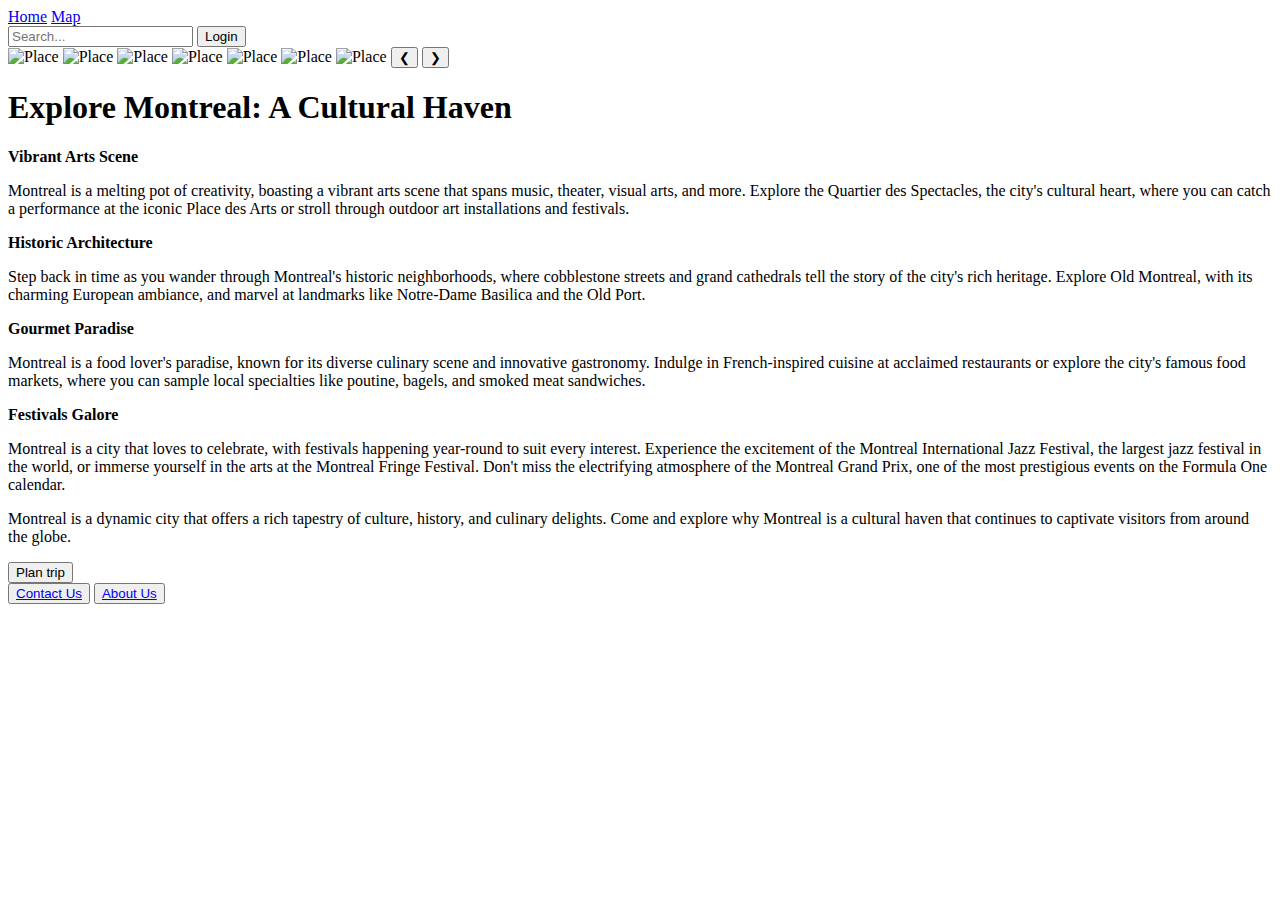
==== destination/montreal.html @ f5277ea0 "intial commits" ====
<!DOCTYPE html>
<html lang="en">
  <head>
    <meta charset="UTF-8" />
    <meta name="viewport" content="width=device-width, initial-scale=1.0" />
    <title>Place Details</title>
    <link rel="stylesheet" href="../assets/Css/style.css" />
    <link
      rel="stylesheet"
      href="https://cdnjs.cloudflare.com/ajax/libs/font-awesome/6.5.2/css/all.min.css"
      integrity="sha512-SnH5WK+bZxgPHs44uWIX+LLJAJ9/2PkPKZ5QiAj6Ta86w+fsb2TkcmfRyVX3pBnMFcV7oQPJkl9QevSCWr3W6A=="
      crossorigin="anonymous"
      referrerpolicy="no-referrer"
    />
  </head>
  <body>
    <!-- Navbar -->
    <nav class="navbar">
      <div class="navbar-left">
        <a href="../index.html">Home</a>
        <a href="../maps.html">Map</a>
      </div>
      <div class="navbar-right">
        <input type="text" placeholder="Search..." />
        <button>Login</button>
      </div>
    </nav>

    <!-- Main Section -->
    <main class="main-detail-section">
      <div class="carousel">
        <img src="../assets/images/montreal/montreal1.jpg" alt="Place" />
        <img
          src="../assets/images/montreal/montreal2.jpg"
          alt="Place"
          class="hidden"
        />
        <img
          src="../assets/images/montreal/montreal3.jpg"
          alt="Place"
          class="hidden"
        />
        <img
          src="../assets/images/montreal/montreal4.jpg"
          alt="Place"
          class="hidden"
        />
        <img
          src="../assets/images/montreal/montreal5.jpg"
          alt="Place"
          class="hidden"
        />
        <img
          src="../assets/images/montreal/montreal6.jpg"
          alt="Place"
          class="hidden"
        />
        <img
          src="../assets/images/montreal/montreal7.jpg"
          alt="Place"
          class="hidden"
        />
        <button class="prev">&#10094;</button>
        <button class="next">&#10095;</button>
      </div>
      <div class="description">
        <h1>Explore Montreal: A Cultural Haven</h1>

        <b>Vibrant Arts Scene</b>
        <p>
          Montreal is a melting pot of creativity, boasting a vibrant arts scene
          that spans music, theater, visual arts, and more. Explore the Quartier
          des Spectacles, the city's cultural heart, where you can catch a
          performance at the iconic Place des Arts or stroll through outdoor art
          installations and festivals.
        </p>

        <b>Historic Architecture</b>
        <p>
          Step back in time as you wander through Montreal's historic
          neighborhoods, where cobblestone streets and grand cathedrals tell the
          story of the city's rich heritage. Explore Old Montreal, with its
          charming European ambiance, and marvel at landmarks like Notre-Dame
          Basilica and the Old Port.
        </p>

        <b>Gourmet Paradise</b>
        <p>
          Montreal is a food lover's paradise, known for its diverse culinary
          scene and innovative gastronomy. Indulge in French-inspired cuisine at
          acclaimed restaurants or explore the city's famous food markets, where
          you can sample local specialties like poutine, bagels, and smoked meat
          sandwiches.
        </p>

        <b>Festivals Galore</b>
        <p>
          Montreal is a city that loves to celebrate, with festivals happening
          year-round to suit every interest. Experience the excitement of the
          Montreal International Jazz Festival, the largest jazz festival in the
          world, or immerse yourself in the arts at the Montreal Fringe
          Festival. Don't miss the electrifying atmosphere of the Montreal Grand
          Prix, one of the most prestigious events on the Formula One calendar.
        </p>

        <p>
          Montreal is a dynamic city that offers a rich tapestry of culture,
          history, and culinary delights. Come and explore why Montreal is a
          cultural haven that continues to captivate visitors from around the
          globe.
        </p>

        <button class="contact-button">Plan trip</button>
      </div>
    </main>

    <!-- Footer -->
    <footer class="footer">
      <div class="footer-left">
        <button><a href="../contactUS.html" >Contact Us</a></button>
        <button><a href="../aboutUS.html" >About Us</a></button>
      </div>
      <div class="footer-right">
        <a href="#" class="social-button"><i class="fab fa-facebook-f"></i></a>
        <a href="#" class="social-button"><i class="fab fa-twitter"></i></a>
        <a href="#" class="social-button"><i class="fab fa-instagram"></i></a>
      </div>
    </footer>

    <script src="../assets/js/main.js"></script>
  </body>
</html>
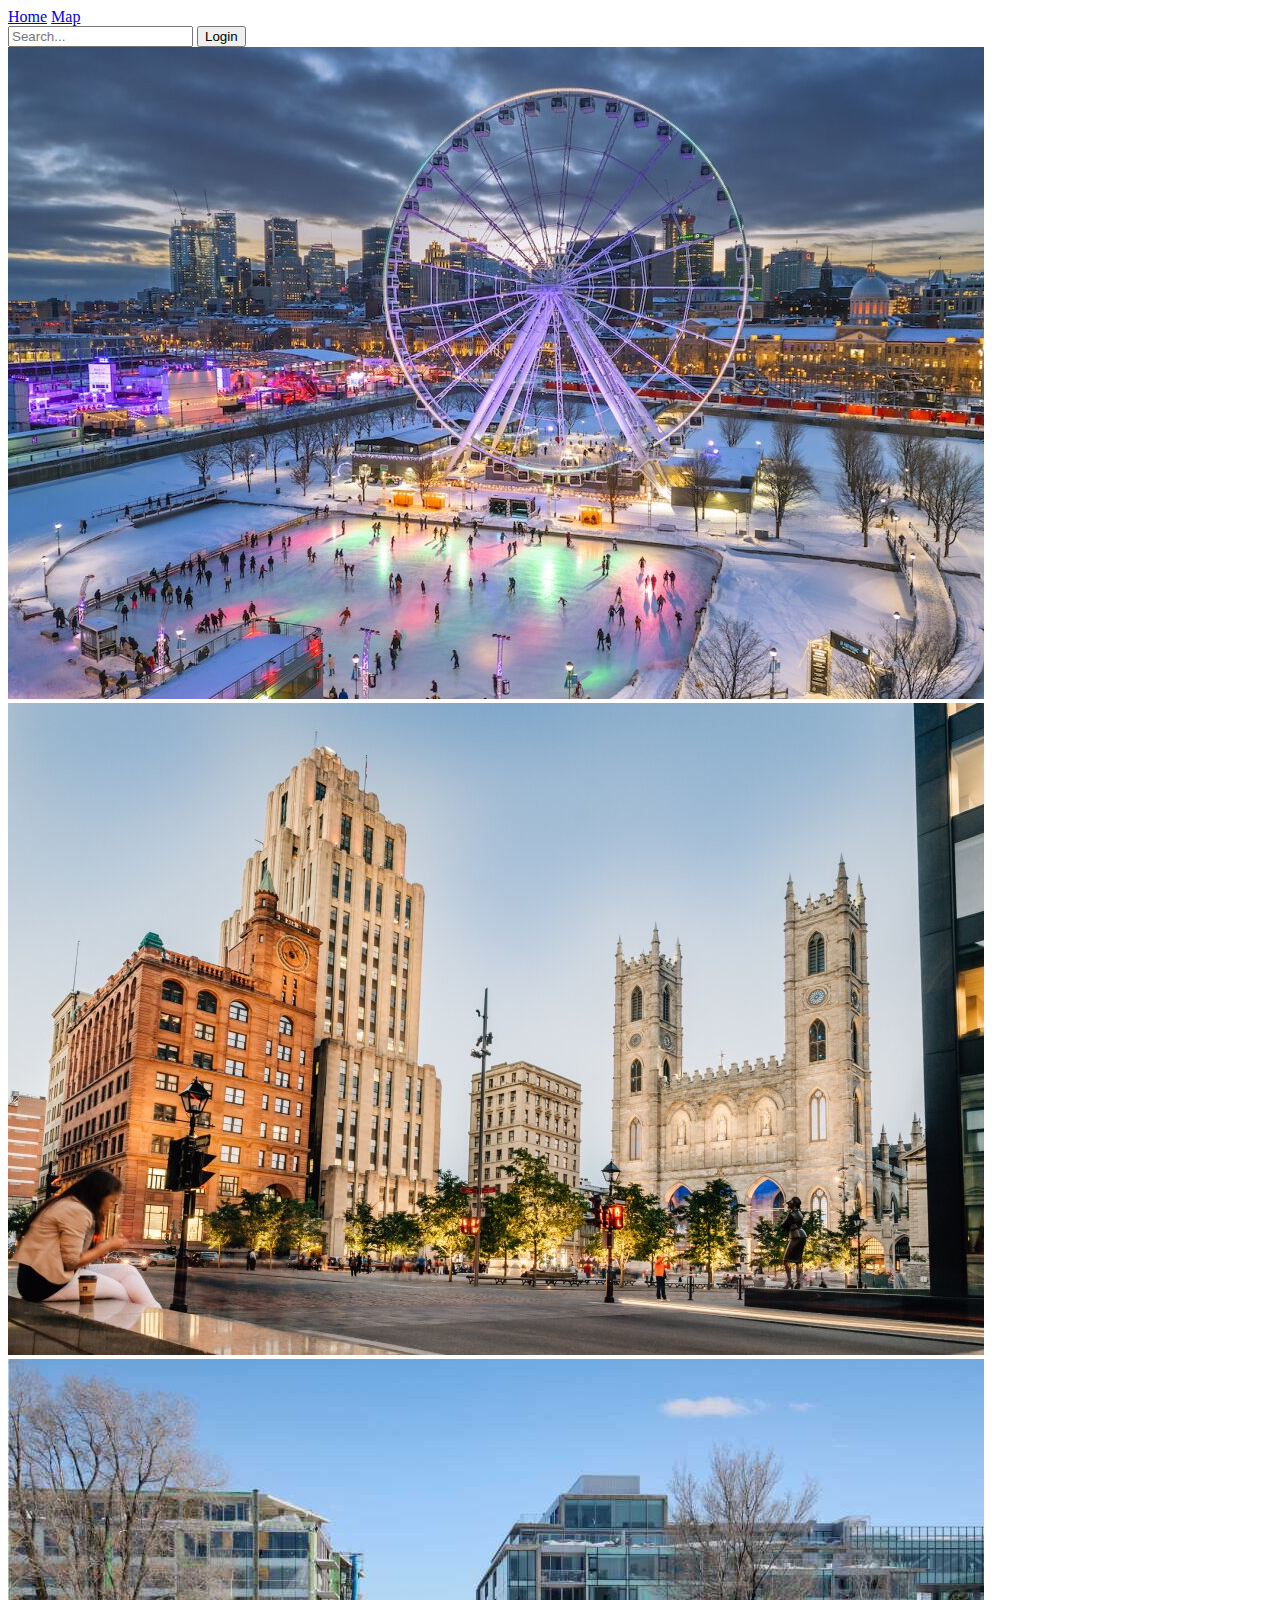
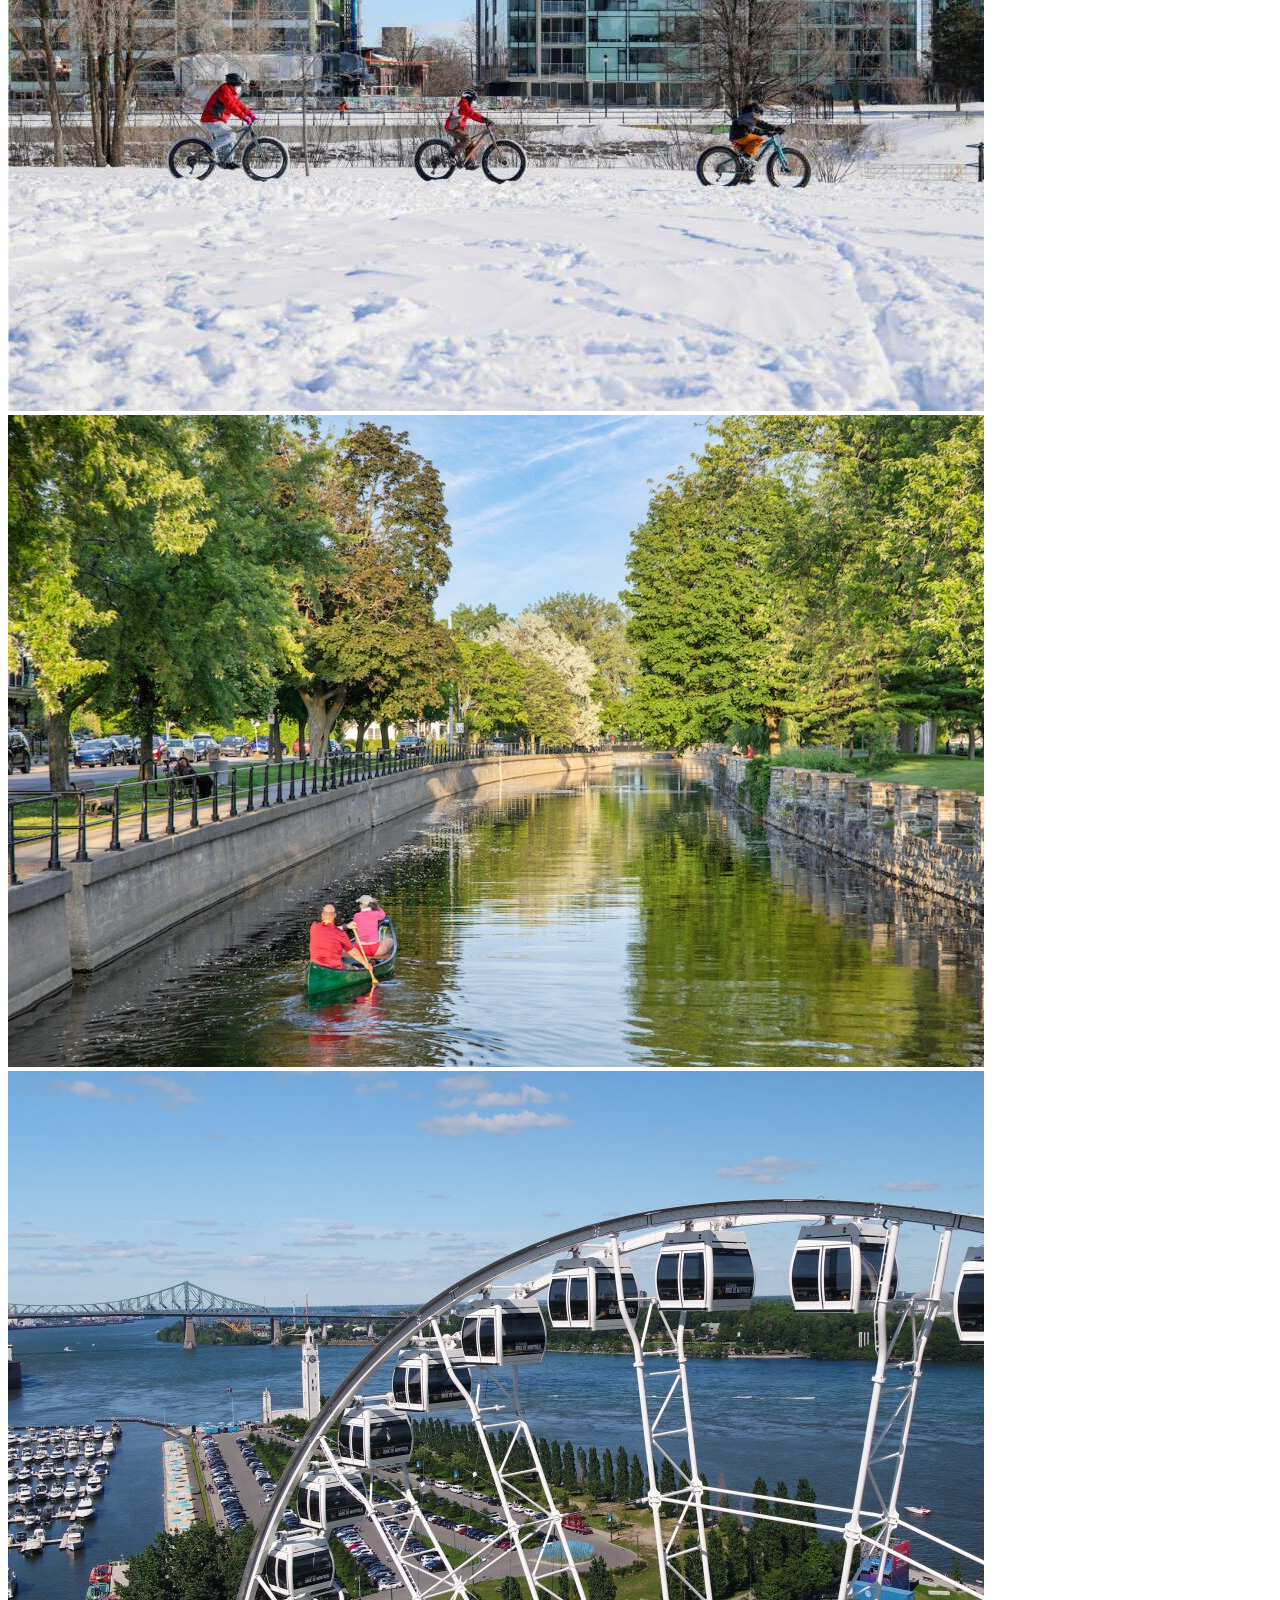
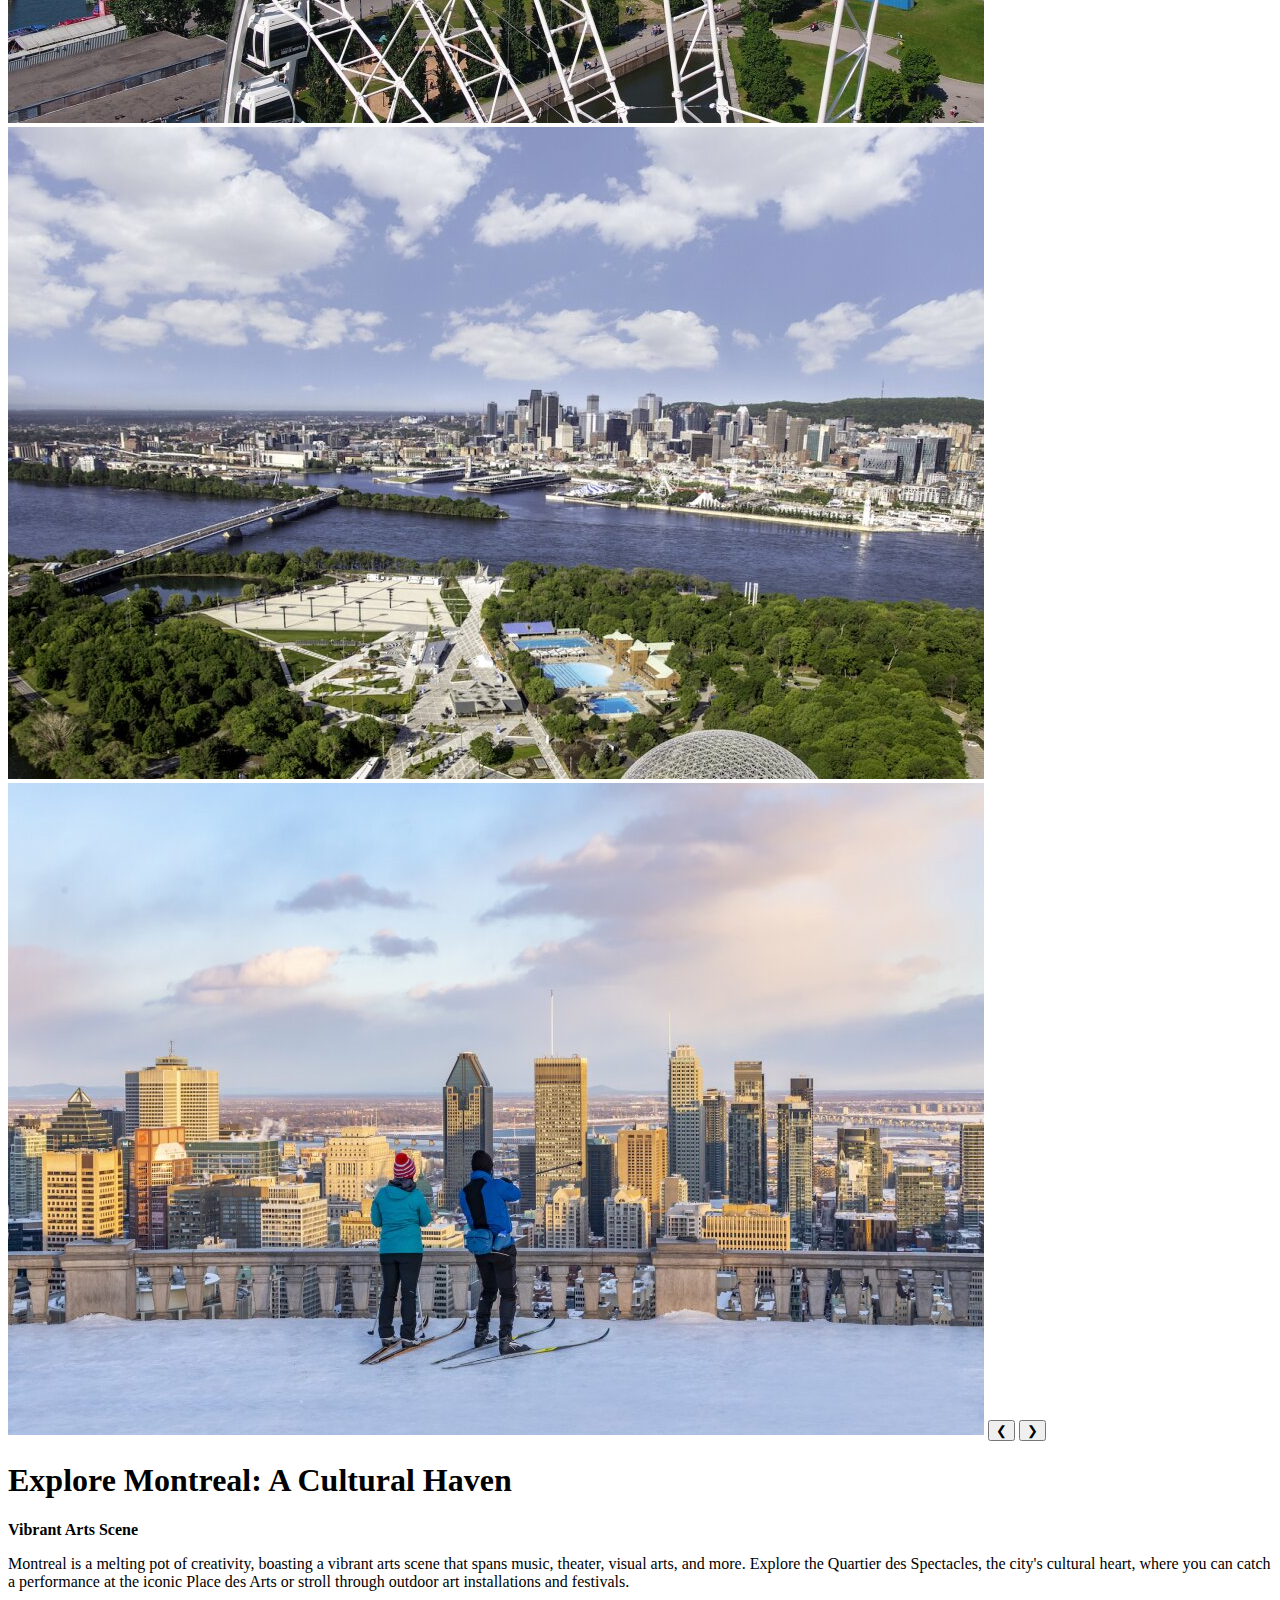
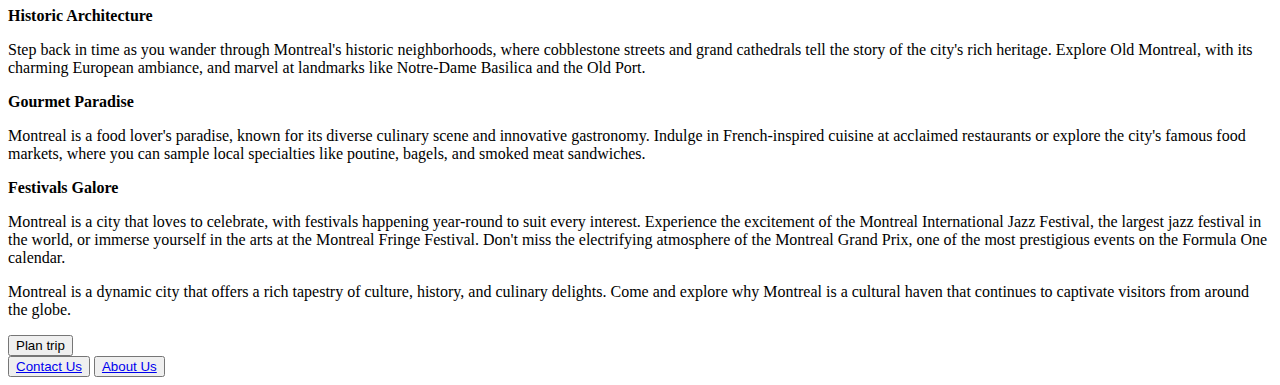
==== commit a305a218: "modified" ====
--- a/destination/montreal.html
+++ b/destination/montreal.html
@@ -29,34 +29,34 @@
     <!-- Main Section -->
     <main class="main-detail-section">
       <div class="carousel">
-        <img src="../assets/images/montreal/montreal1.jpg" alt="Place" />
+        <img src="../assets/Images/montreal/montreal1.jpg" alt="Place" />
         <img
-          src="../assets/images/montreal/montreal2.jpg"
+          src="../assets/Images/montreal/montreal2.jpg"
           alt="Place"
           class="hidden"
         />
         <img
-          src="../assets/images/montreal/montreal3.jpg"
+          src="../assets/Images/montreal/montreal3.jpg"
           alt="Place"
           class="hidden"
         />
         <img
-          src="../assets/images/montreal/montreal4.jpg"
+          src="../assets/Images/montreal/montreal4.jpg"
           alt="Place"
           class="hidden"
         />
         <img
-          src="../assets/images/montreal/montreal5.jpg"
+          src="../assets/Images/montreal/montreal5.jpg"
           alt="Place"
           class="hidden"
         />
         <img
-          src="../assets/images/montreal/montreal6.jpg"
+          src="../assets/Images/montreal/montreal6.jpg"
           alt="Place"
           class="hidden"
         />
         <img
-          src="../assets/images/montreal/montreal7.jpg"
+          src="../assets/Images/montreal/montreal7.jpg"
           alt="Place"
           class="hidden"
         />
